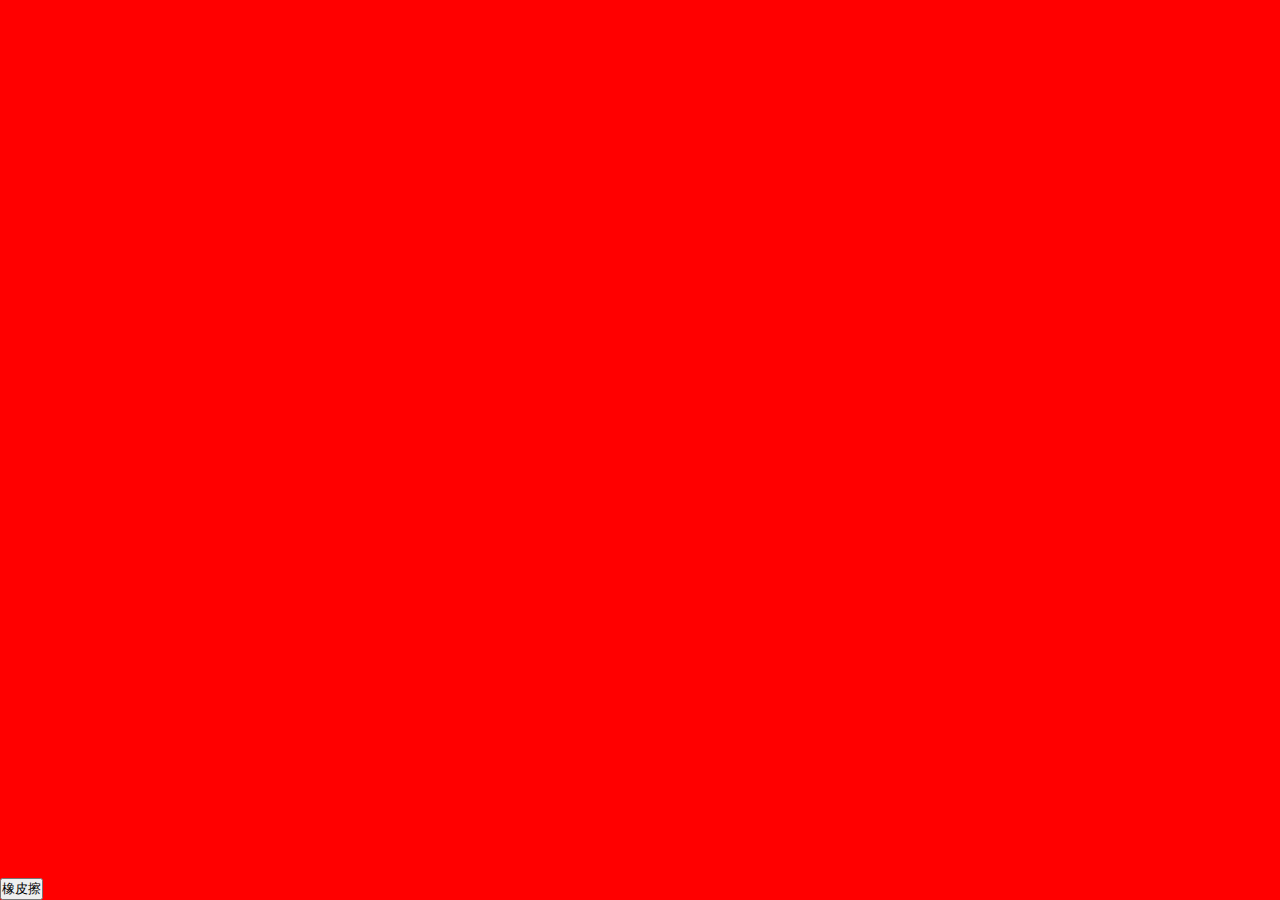
==== index.html @ 219842ed "新建了三个文件" ====
<!DOCTYPE html>
<html lang="en">
<head>
    <meta charset="UTF-8">
    <meta name="viewport" content="width=device-width, initial-scale=1.0">
    <title>我的canvas画板</title>
    <link rel="stylesheet" href="css/style.css">
</head>
<body>
    <canvas id="canvas"  width="400" height="200" ></canvas>
    <div id="actions" class="actions">
        <button id="eraser">橡皮擦</button>
        <button id="brush">画笔</button>
    </div>

    <script src="js/main.js"></script>
</body>
</html>
---- css/style.css ----
/* #canvas{
    background-color: #f00;
    height: 100vh;
    position: relative;
    ;
  
}
body{
    margin: 0;
    padding: 0;
} */

*{
    margin: 0;
    padding: 0;
}


#canvas{
    background: red;
    display: block;
}
.actions{
    position: fixed;
    left: 0;
    bottom: 0;
}
.actions> #brush{
    display: none

}
.actions.x > #brush{
    display: inline-block;
}

.actions.x > #eraser{
    display: none;
}
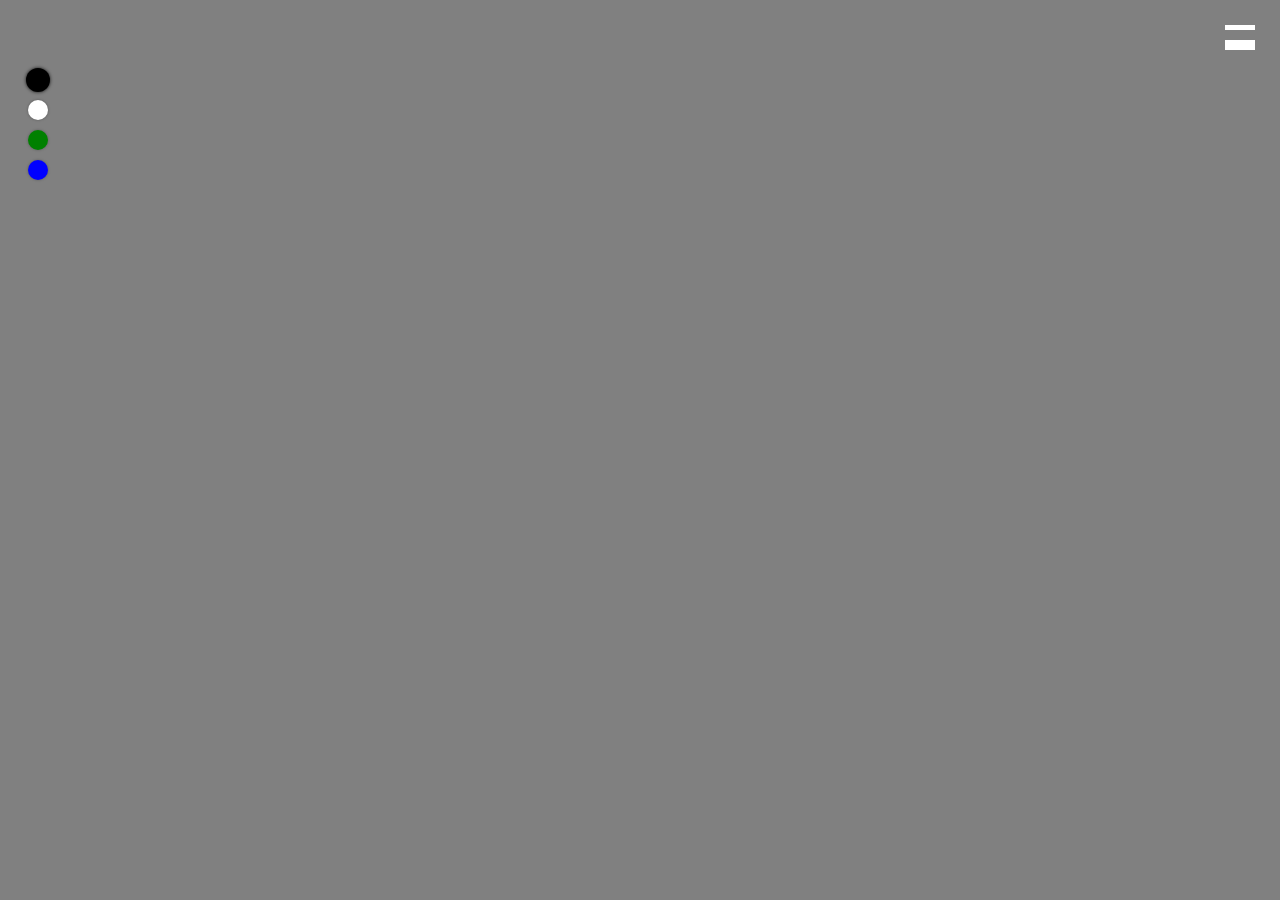
==== commit c85f31ed: "添加下载" ====
--- a/index.html
+++ b/index.html
@@ -3,15 +3,37 @@
 <head>
     <meta charset="UTF-8">
     <meta name="viewport" content="width=device-width, initial-scale=1.0">
+    <meta name="biewport" content="width=device-width,user-scalable=no,initial-scale=1.0,maximum-scale=1.0,minimum-scale=1.0">
     <title>我的canvas画板</title>
     <link rel="stylesheet" href="css/style.css">
+    <script src="http://at.alicdn.com/t/font_1670553_9sve0ly8k9a.js"></script>
 </head>
 <body>
     <canvas id="canvas"  width="400" height="200" ></canvas>
-    <div id="actions" class="actions">
-        <button id="eraser">橡皮擦</button>
-        <button id="brush">画笔</button>
+    <div id="actions" class="actions ">
+        <svg id="pen" class="icon active" aria-hidden="true">
+            <use xlink:href="#icon-weibiaoti-"></use>
+        </svg>
+        <svg id="eraser" class="icon" aria-hidden="true">
+            <use xlink:href="#icon-eraserclick"></use>
+        </svg>
+        <svg id="clear" class="icon" aria-hidden="true">
+            <use xlink:href="#icon-clear"></use>
+        </svg>
+        <svg id="download" class="icon" aria-hidden="true">
+            <use xlink:href="#icon-down2"></use>
+        </svg>
     </div>
+    <ol class="colors">
+        <li id="black" class="black active"></li>
+        <li id="white" class="white"></li>
+        <li id="green" class="green "></li>
+        <li id="blue" class="blue"></li>
+    </ol>
+    <ol class="sizes">
+        <li id="thin" class="thin"></li>
+        <li id="thick" class="thick"></li>
+    </ol>
 
     <script src="js/main.js"></script>
 </body>
--- a/css/style.css
+++ b/css/style.css
@@ -1,38 +1,92 @@
-/* #canvas{
-    background-color: #f00;
-    height: 100vh;
-    position: relative;
-    ;
-  
-}
-body{
-    margin: 0;
-    padding: 0;
-} */
-
 *{
     margin: 0;
     padding: 0;
 }
 
+ul, ol{
+    list-style: none;
+}
+body{
+    overflow: hidden;
+}
+
+.icon {
+       width: 1em; height: 1em;
+       vertical-align: -0.15em;
+       fill: currentColor;
+       overflow: hidden;
+       color: white;
+    }
 
 #canvas{
-    background: red;
+    background: gray;
     display: block;
 }
 .actions{
     position: fixed;
     left: 0;
-    bottom: 0;
+    top: 0;
+    padding: 20px;
 }
-.actions> #brush{
-    display: none
-
-}
-.actions.x > #brush{
-    display: inline-block;
+.actions svg{
+    width: 1.5em;
+    height: 1.5em;
+    transition: all 0.3s;
+    margin: 0 5px;
 }
 
-.actions.x > #eraser{
-    display: none;
+.actions svg.active{
+    fill:yellow;
+    transform:  scale(1.5);
+}
+
+.colors{
+    position: fixed;
+    top:60px;
+    left:28px;
+}
+
+.colors >li{
+    width: 20px;
+    height: 20px;
+    margin: 10px 0;
+    box-shadow: 0 0 3px rgba(0,0,0,0.3);
+    border-radius:50%;
+}
+.colors >li.black{
+    background: black;
+}
+.colors >li.white{
+    background: white;
+}
+.colors >li.green{
+    background: green;
+}
+.colors >li.blue{
+    background: blue;
+}
+
+.colors >li.active{
+    box-shadow: 0 0 3px rgba(0,0,0,0.9);
+    transform: scale(1.2);
+    transition: all 0.3s;
+}
+
+.sizes {
+    position: fixed;
+    right: 20px;
+    top: 20px;
+}
+.sizes li{
+    margin: 5px 5px 10px 5px;
+}
+.sizes > .thin{
+    height: 0;
+    width: 30px;
+    border-top: 5px solid white;
+}
+.sizes > .thick{
+    height: 0;
+    width: 30px;
+    border-top: 10px solid white;
 }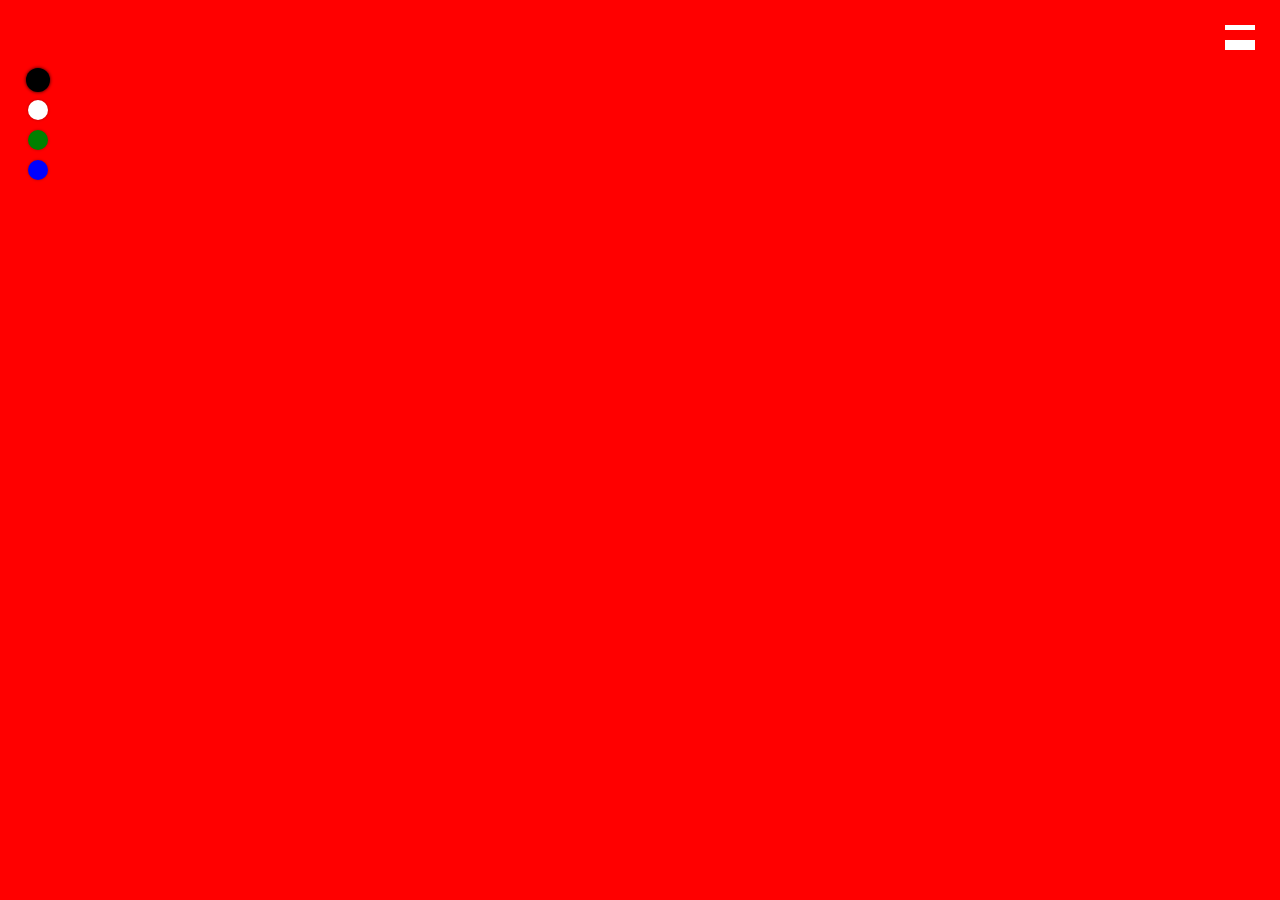
==== commit 87c1c791: "jianpan 提交" ====
--- a/index.html
+++ b/index.html
@@ -1,40 +1,46 @@
 <!DOCTYPE html>
 <html lang="en">
+
 <head>
     <meta charset="UTF-8">
-    <meta name="viewport" content="width=device-width, initial-scale=1.0">
-    <meta name="biewport" content="width=device-width,user-scalable=no,initial-scale=1.0,maximum-scale=1.0,minimum-scale=1.0">
+    <meta name="viewport"content="width=device-width,user-scalable=no,initial-scale=1.0,maximum-scale=1.0,minimum-scale=1.0">
     <title>我的canvas画板</title>
     <link rel="stylesheet" href="css/style.css">
-    <script src="http://at.alicdn.com/t/font_1670553_9sve0ly8k9a.js"></script>
+
+
 </head>
+
 <body>
-    <canvas id="canvas"  width="400" height="200" ></canvas>
-    <div id="actions" class="actions ">
-        <svg id="pen" class="icon active" aria-hidden="true">
-            <use xlink:href="#icon-weibiaoti-"></use>
-        </svg>
-        <svg id="eraser" class="icon" aria-hidden="true">
-            <use xlink:href="#icon-eraserclick"></use>
-        </svg>
-        <svg id="clear" class="icon" aria-hidden="true">
-            <use xlink:href="#icon-clear"></use>
-        </svg>
-        <svg id="download" class="icon" aria-hidden="true">
-            <use xlink:href="#icon-down2"></use>
-        </svg>
+    <div style="overflow: auto;min-height: 100vh">
+        <canvas id="canvas" width="400" height="200"></canvas>
+        <div id="actions" class="actions ">
+            <svg id="pen" class="icon active" aria-hidden="true">
+                <use xlink:href="#icon-weibiaoti-"></use>
+            </svg>
+            <svg id="eraser" class="icon" aria-hidden="true">
+                <use xlink:href="#icon-eraserclick"></use>
+            </svg>
+            <svg id="clear" class="icon" aria-hidden="true">
+                <use xlink:href="#icon-clear"></use>
+            </svg>
+            <svg id="download" class="icon" aria-hidden="true">
+                <use xlink:href="#icon-down2"></use>
+            </svg>
+        </div>
+        <ol class="colors">
+            <li id="black" class="black active"></li>
+            <li id="white" class="white"></li>
+            <li id="green" class="green "></li>
+            <li id="blue" class="blue"></li>
+        </ol>
+        <ol class="sizes">
+            <li id="thin" class="thin"></li>
+            <li id="thick" class="thick"></li>
+        </ol>
     </div>
-    <ol class="colors">
-        <li id="black" class="black active"></li>
-        <li id="white" class="white"></li>
-        <li id="green" class="green "></li>
-        <li id="blue" class="blue"></li>
-    </ol>
-    <ol class="sizes">
-        <li id="thin" class="thin"></li>
-        <li id="thick" class="thick"></li>
-    </ol>
 
     <script src="js/main.js"></script>
+    <script src="//at.alicdn.com/t/font_1670553_9sve0ly8k9a.js"></script>
 </body>
+
 </html>--- a/css/style.css
+++ b/css/style.css
@@ -6,9 +6,9 @@
 ul, ol{
     list-style: none;
 }
-body{
+/* body{
     overflow: hidden;
-}
+} */
 
 .icon {
        width: 1em; height: 1em;
@@ -19,8 +19,12 @@
     }
 
 #canvas{
-    background: gray;
+    background:red;
     display: block;
+    /* 解决手机滑动问题 */
+    /* position: fixed; */
+    top:0;
+    left: 0;
 }
 .actions{
     position: fixed;
